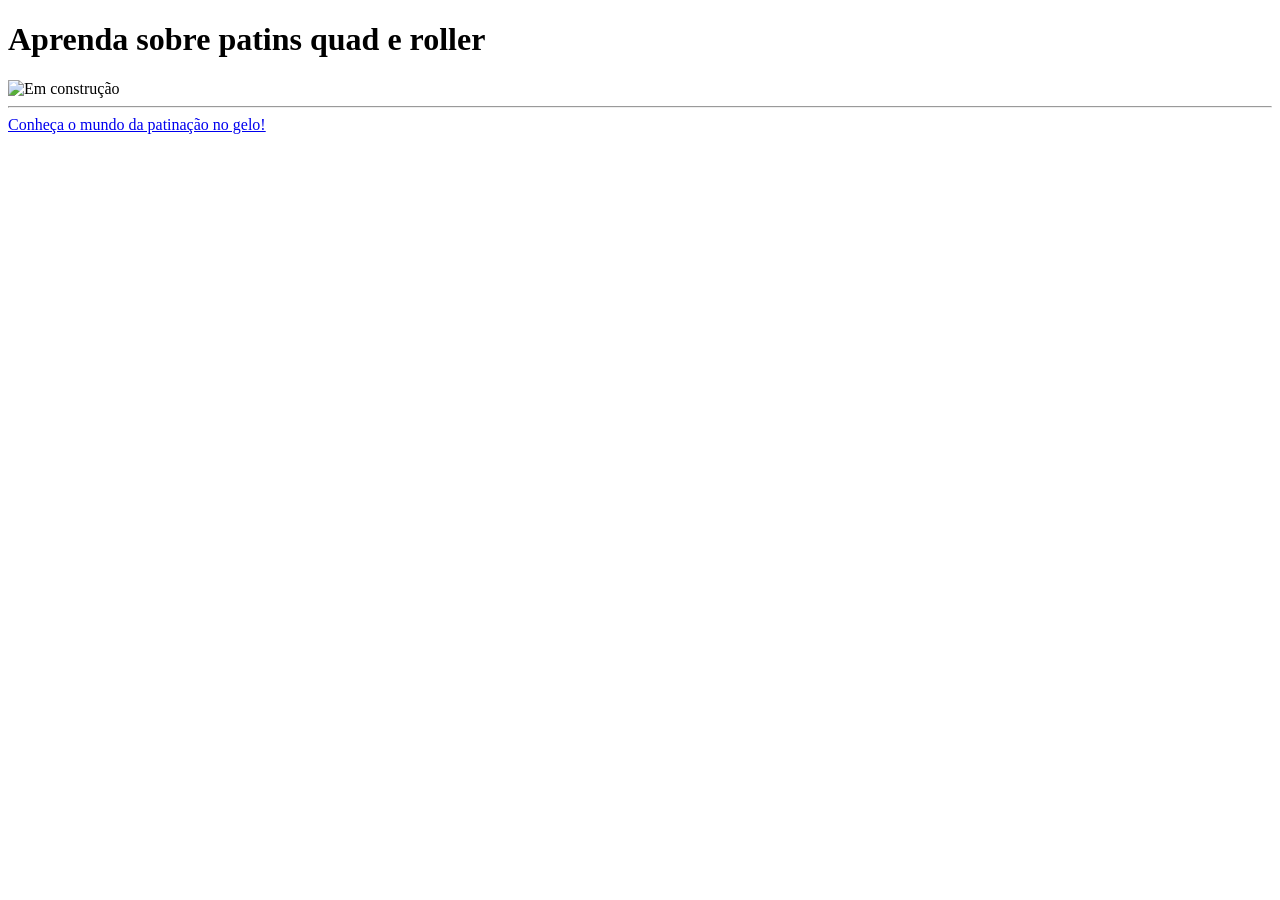
==== patins.html @ 71a2e394 "Imagens adicionadas, links interno e externo também adicionados" ====
<!DOCTYPE html>
<html lang="en">
<head>
    <meta charset="UTF-8">
    <meta name="viewport" content="width=device-width, initial-scale=1.0">
    <title>Patins</title>
</head>
<body>
    <h1>Aprenda sobre patins quad e roller</h1>

    <img src="https://encrypted-tbn0.gstatic.com/images?q=tbn:ANd9GcQIDxW9B-SRi8BhBbxZnBenbTcVFSHqrVp_VA&s" alt="Em construção" width="300">

    <hr>

    <a href="patinacao.html">Conheça o mundo da patinação no gelo!</a>
</body>
</html>
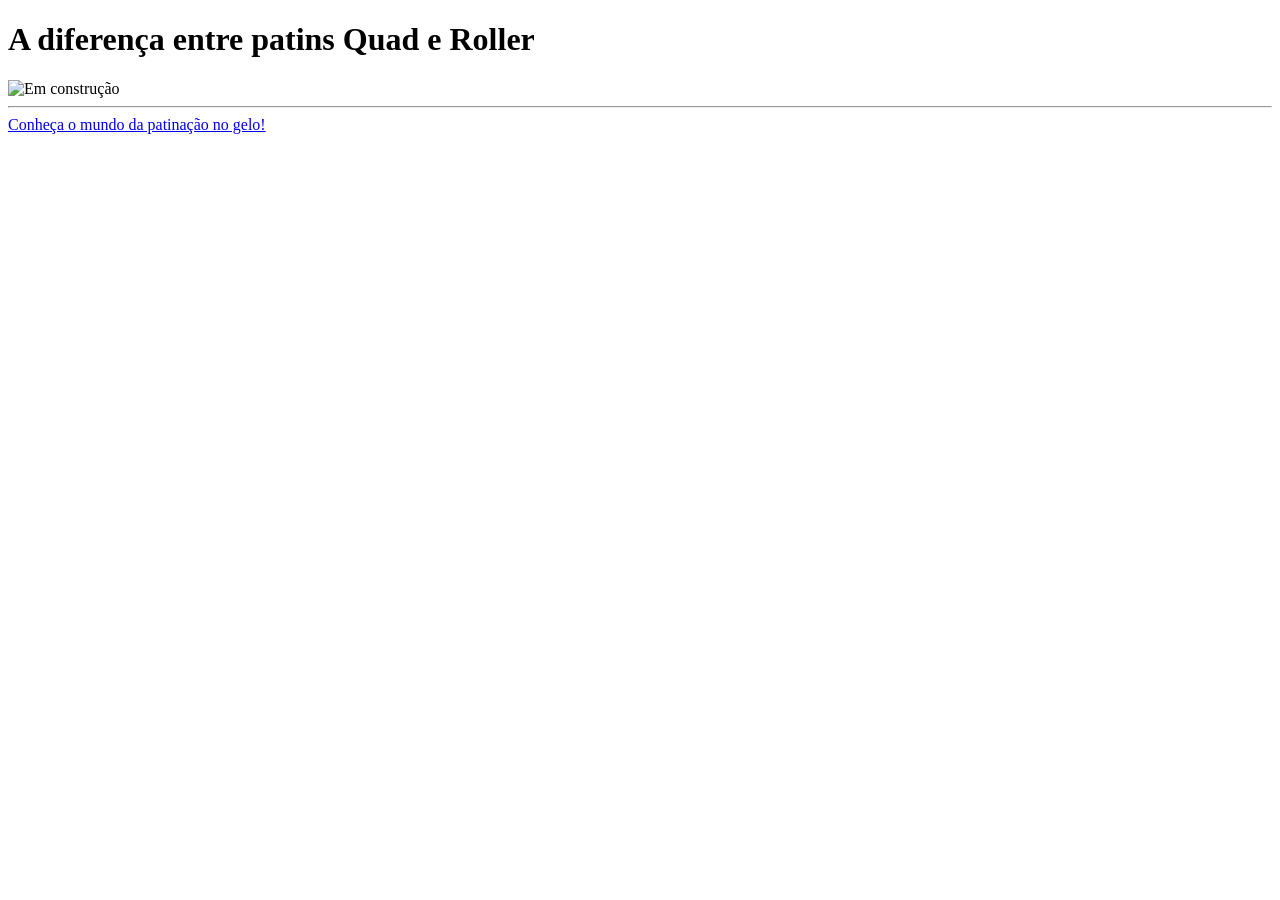
==== commit 41c2c678: "Correção do título do site de link interno" ====
--- a/patins.html
+++ b/patins.html
@@ -6,7 +6,7 @@
     <title>Patins</title>
 </head>
 <body>
-    <h1>Aprenda sobre patins quad e roller</h1>
+    <h1>A diferença entre patins Quad e Roller</h1>
 
     <img src="https://encrypted-tbn0.gstatic.com/images?q=tbn:ANd9GcQIDxW9B-SRi8BhBbxZnBenbTcVFSHqrVp_VA&s" alt="Em construção" width="300">
 
